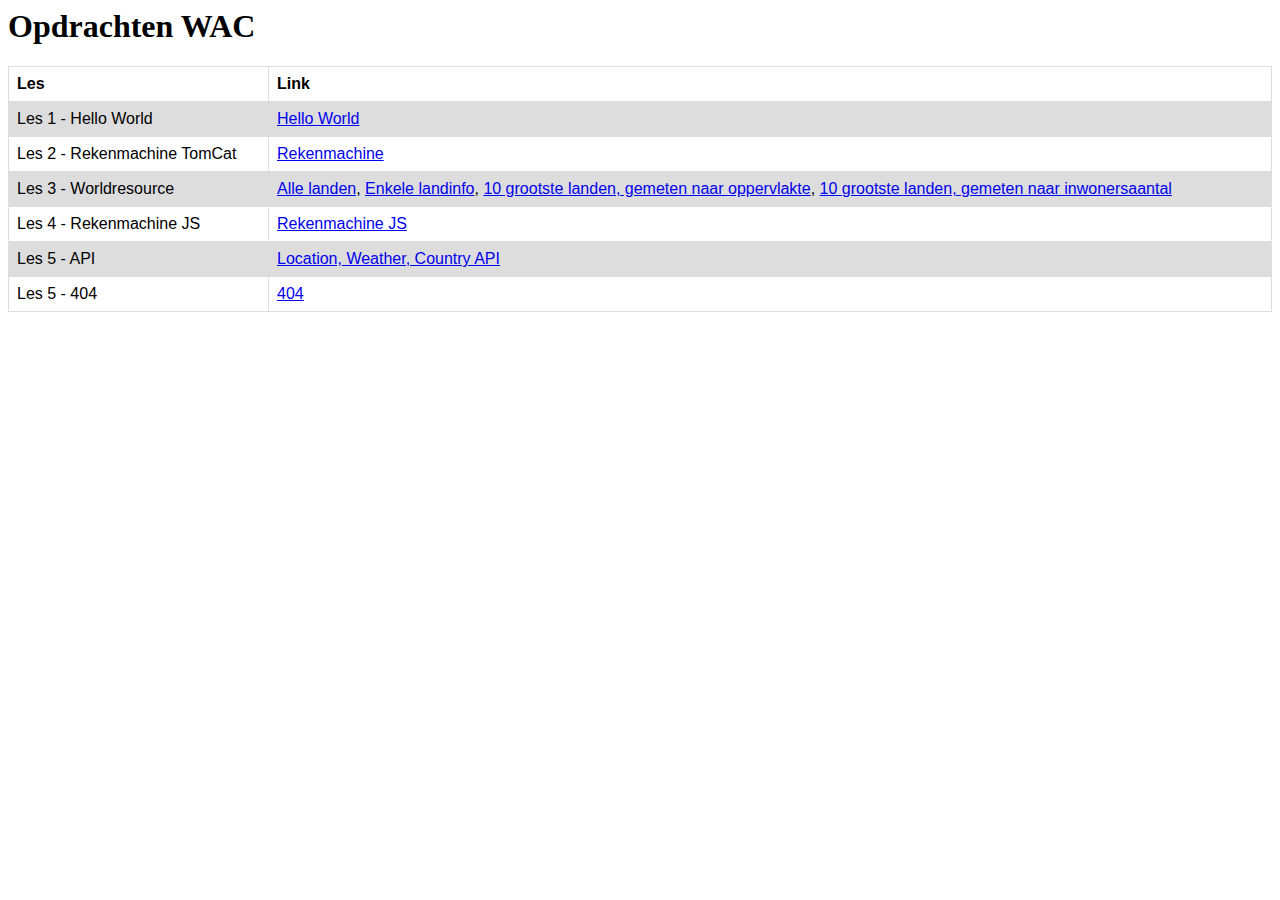
==== src/main/webapp/index.html @ 84bfb002 "firstapp" ====
<html>
	<body>
		<head>
			<style>
			table {
			    font-family: arial, sans-serif;
			    border-collapse: collapse;
			    width: 100%;
			}
			
			td, th {
			    border: 1px solid #dddddd;
			    text-align: left;
			    padding: 8px;
			}
			
			tr:nth-child(even) {
			    background-color: #dddddd;
			}
			</style>
		</head>
		<h1>Opdrachten WAC</h1>
		<table>
		  <tr>
		    <th>Les</th>
		    <th>Link</th>
		  </tr>
		  <tr>
		    <td>Les 1 - Hello World</td>
		    <td><a href="http://localhost:8080/tomcatapp/homepage.html">Hello World</a></td>
		  </tr>
		  <tr>
		    <td>Les 2 - Rekenmachine TomCat</td>
		    <td><a href="http://localhost:8080/tomcatapp/rekenmachine.html">Rekenmachine</a></td>
		  </tr>
		  <tr>
		    <td>Les 3 - Worldresource</td>
		    <td><a href="http://localhost:8080/tomcatapp/restservices/countries">Alle landen</a>, 
		    	<a href="http://localhost:8080/tomcatapp/restservices/countries/CN">Enkele landinfo</a>, 
		    	<a href="http://localhost:8080/tomcatapp/restservices/countries/largestsurfaces">10 grootste landen, gemeten naar oppervlakte</a>, 
		    	<a href="http://localhost:8080/tomcatapp/restservices/countries/largestpopulations">10 grootste landen, gemeten naar inwonersaantal</a>
		    </td>
		  </tr>
		  <tr>
		    <td>Les 4 - Rekenmachine JS</td>
		    <td><a href="http://localhost:8080/tomcatapp/rekenmachine js/index.html">Rekenmachine JS</a></td>
		  </tr>
		  <tr>
		    <td>Les 5 - API</td>
		    <td><a href="http://localhost:8080/tomcatapp/les5_practicum5.html">Location, Weather, Country API</a></td>
		  </tr>
		  <tr>
		    <td>Les 5 - 404</td>
		    <td><a href="http://localhost:8080/tomcatapp/404.html">404</a></td>
		  </tr>
		</table>
	</body>
</html>
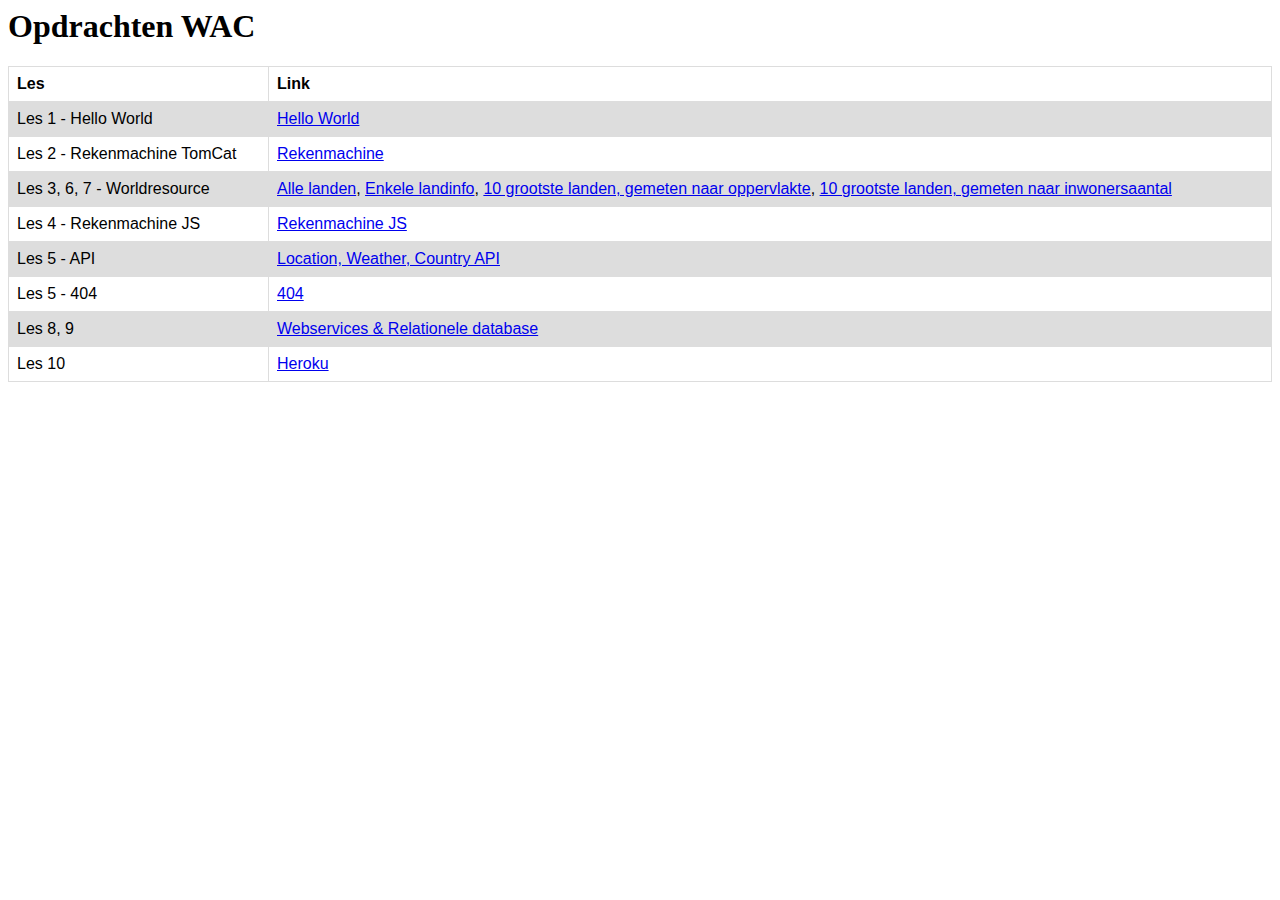
==== commit 9207930d: "homepage" ====
--- a/src/main/webapp/index.html
+++ b/src/main/webapp/index.html
@@ -27,31 +27,39 @@
 		  </tr>
 		  <tr>
 		    <td>Les 1 - Hello World</td>
-		    <td><a href="http://localhost:8080/tomcatapp/homepage.html">Hello World</a></td>
+		    <td><a href="homepage.html">Hello World</a></td>
 		  </tr>
 		  <tr>
 		    <td>Les 2 - Rekenmachine TomCat</td>
-		    <td><a href="http://localhost:8080/tomcatapp/rekenmachine.html">Rekenmachine</a></td>
+		    <td><a href="rekenmachine.html">Rekenmachine</a></td>
 		  </tr>
 		  <tr>
-		    <td>Les 3 - Worldresource</td>
-		    <td><a href="http://localhost:8080/tomcatapp/restservices/countries">Alle landen</a>, 
-		    	<a href="http://localhost:8080/tomcatapp/restservices/countries/CN">Enkele landinfo</a>, 
-		    	<a href="http://localhost:8080/tomcatapp/restservices/countries/largestsurfaces">10 grootste landen, gemeten naar oppervlakte</a>, 
-		    	<a href="http://localhost:8080/tomcatapp/restservices/countries/largestpopulations">10 grootste landen, gemeten naar inwonersaantal</a>
+		    <td>Les 3, 6, 7 - Worldresource</td>
+		    <td><a href="restservices/countries">Alle landen</a>, 
+		    	<a href="restservices/countries/CN">Enkele landinfo</a>, 
+		    	<a href="restservices/countries/largestsurfaces">10 grootste landen, gemeten naar oppervlakte</a>, 
+		    	<a href="restservices/countries/largestpopulations">10 grootste landen, gemeten naar inwonersaantal</a>
 		    </td>
 		  </tr>
 		  <tr>
 		    <td>Les 4 - Rekenmachine JS</td>
-		    <td><a href="http://localhost:8080/tomcatapp/rekenmachine js/index.html">Rekenmachine JS</a></td>
+		    <td><a href="rekenmachine js/index.html">Rekenmachine JS</a></td>
 		  </tr>
 		  <tr>
 		    <td>Les 5 - API</td>
-		    <td><a href="http://localhost:8080/tomcatapp/les5_practicum5.html">Location, Weather, Country API</a></td>
+		    <td><a href="les5_practicum5.html">Location, Weather, Country API</a></td>
 		  </tr>
 		  <tr>
 		    <td>Les 5 - 404</td>
-		    <td><a href="http://localhost:8080/tomcatapp/404.html">404</a></td>
+		    <td><a href="404.html">404</a></td>
+		  </tr>
+		  <tr>
+		    <td>Les 8, 9</td>
+		    <td><a href="les9practicum2">Webservices & Relationele database</a></td>
+		  </tr>
+		  <tr>
+		    <td>Les 10</td>
+		    <td><a href="https://bsimsek-firstapp.herokuapp.com">Heroku</a></td>
 		  </tr>
 		</table>
 	</body>
